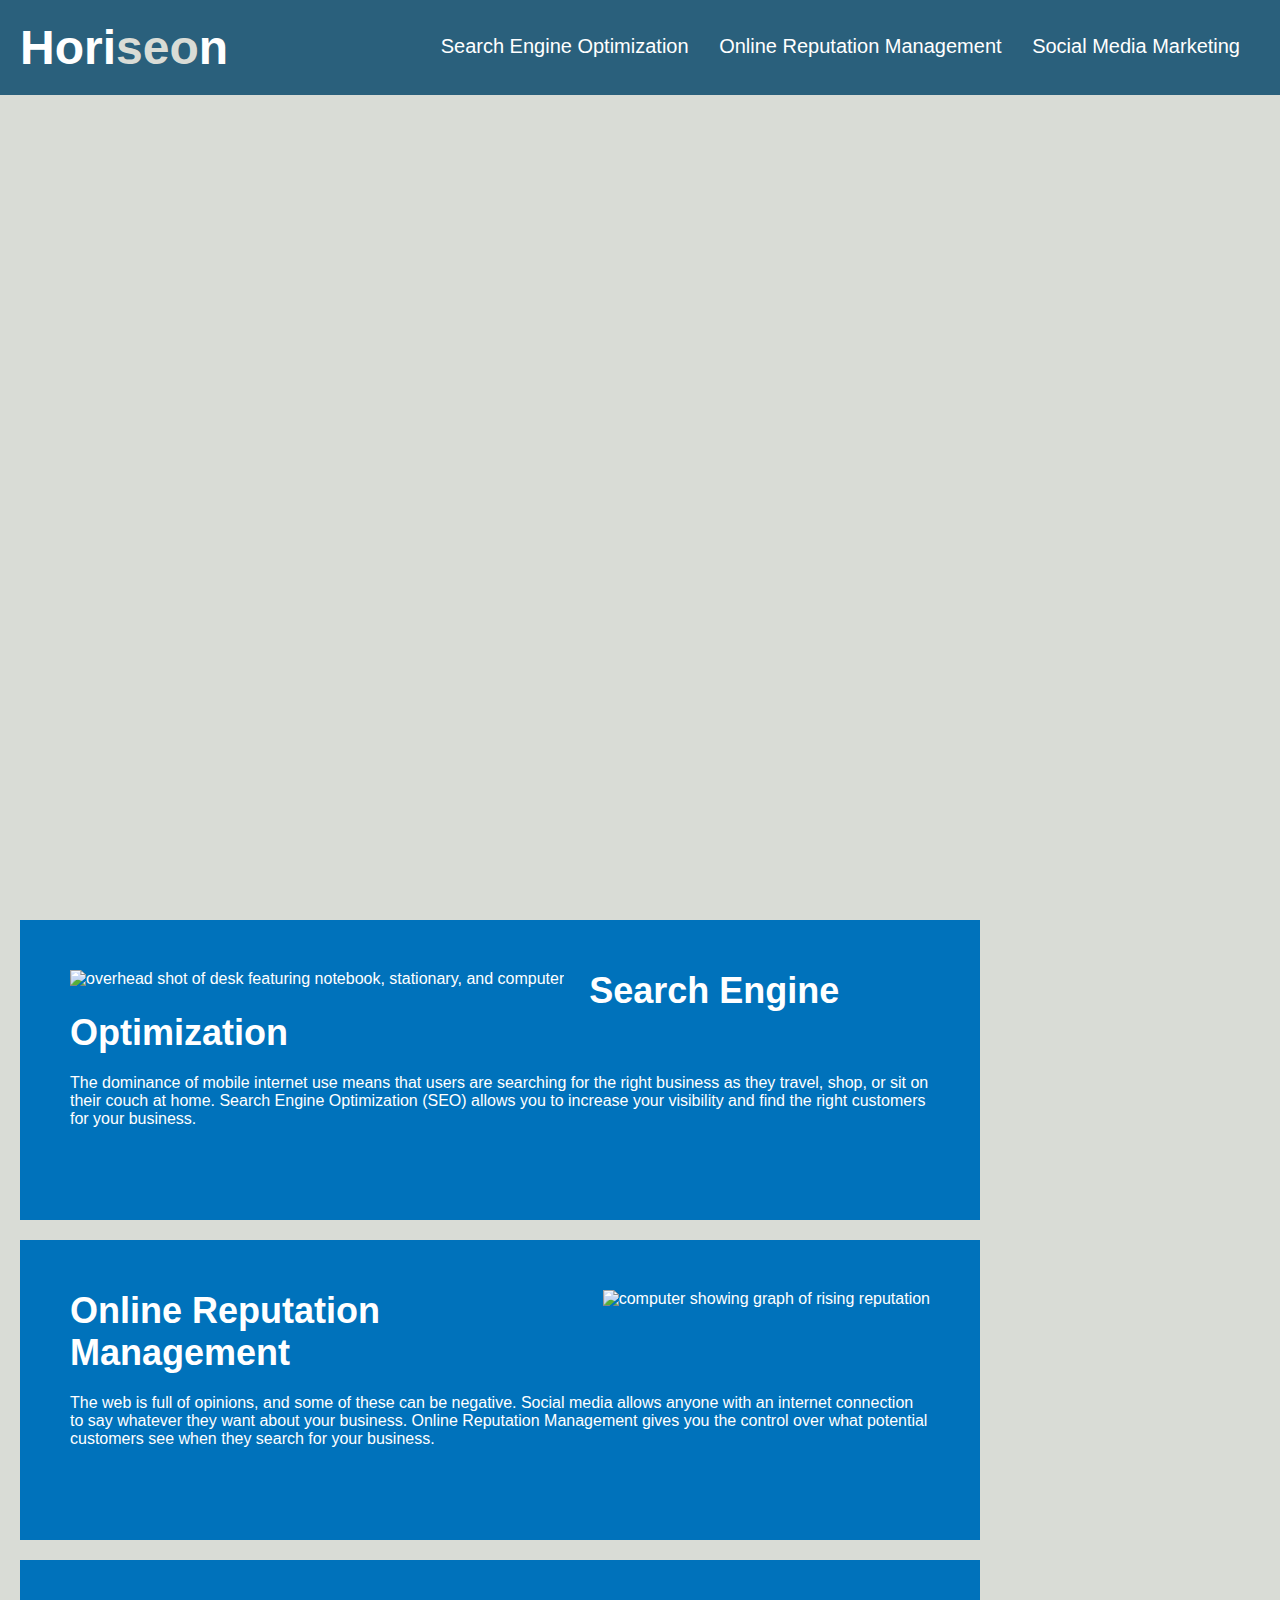
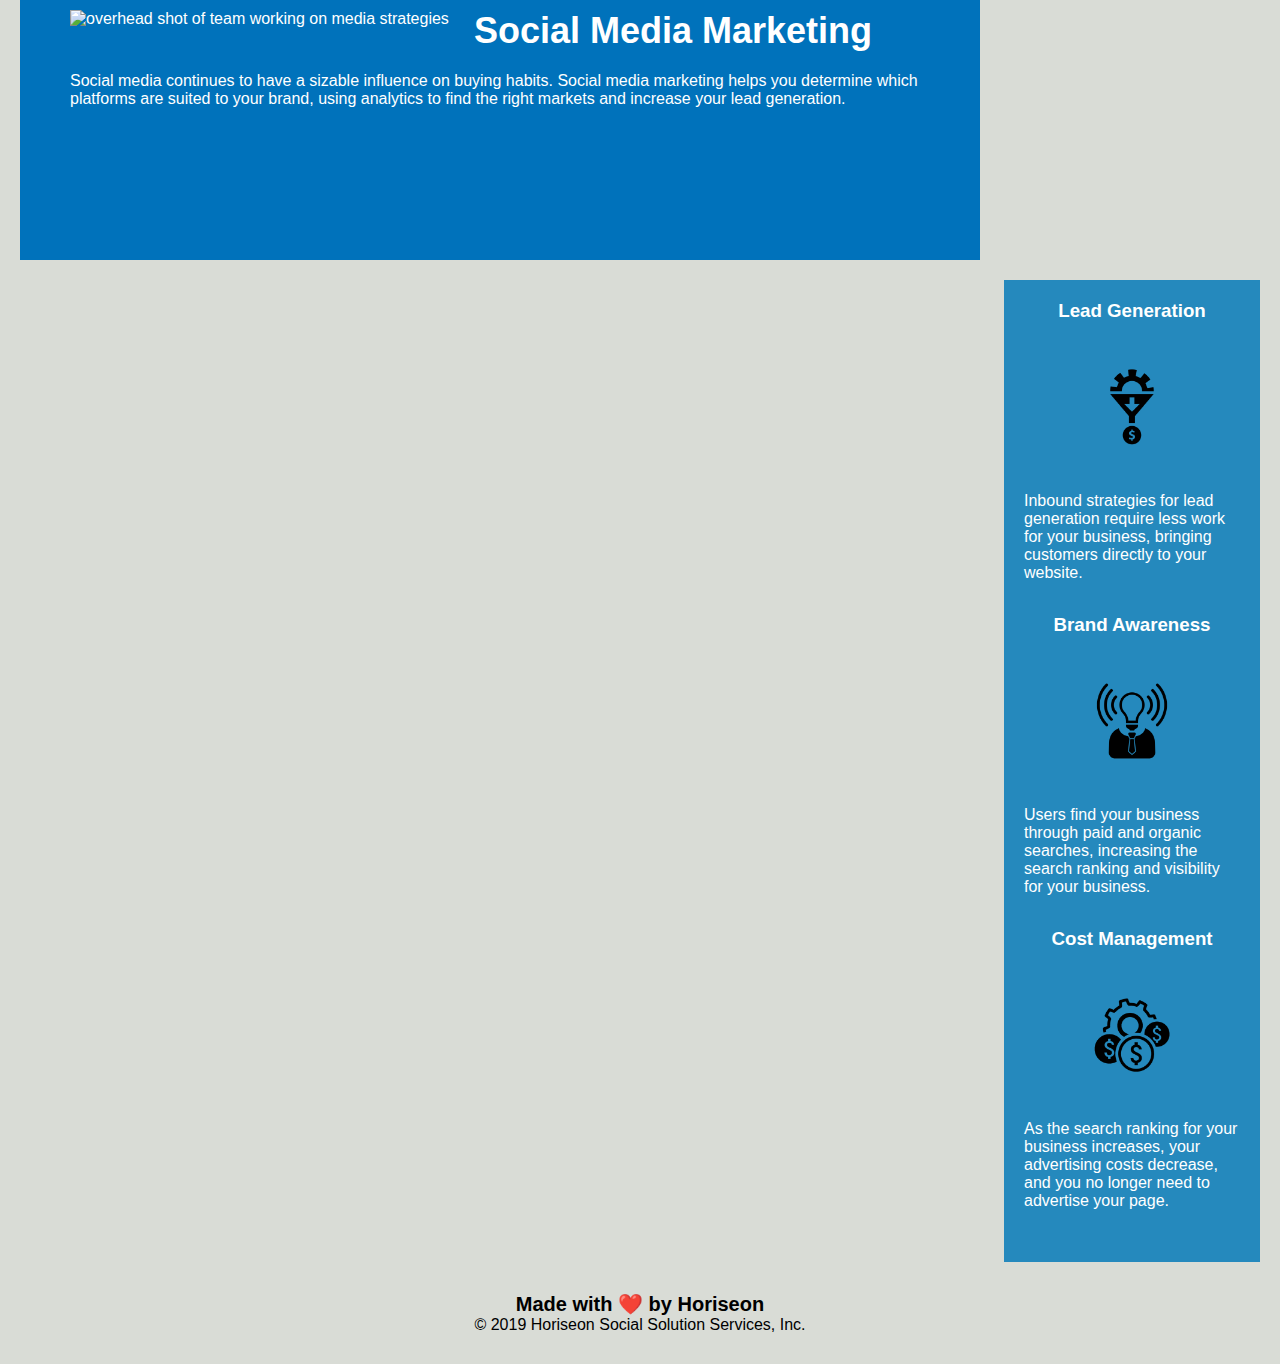
==== index.html @ 7aed53ca "code refactoring pt.1" ====
<!DOCTYPE html>
<html lang="en">

<head>
    <meta charset="UTF-8">
    <title>Horiseon</title>
    <link rel="stylesheet" href="./assets/css/style.css">
</head>

<body>
    <!--navigation-->
    <header>
        <h1>
            <a href="#">
            Hori<span>seo</span>n
            </a>
        </h1>
        <nav>
            <!--Unordered List Element-->
            <ul>
                <!--List Item Element-->
                <li>
                    <!--Anchor Element-->
                    <a href="#search-engine-optimization">Search Engine Optimization</a>
                </li>
                <li>
                    <a href="#online-reputation-management">Online Reputation Management</a>
                </li>
                <li>
                    <a href="#social-media-marketing">Social Media Marketing</a>
                </li>
            </ul>
        </nav>
    </header>
    <!--end navigation-->

    <!--hero/jumbotron-->
    <section class="hero"></section>
    <!--end hero/jumbotron-->

    <!--"content" section-->
    <section>
        <article id="search-engine-optimization" class="content content-sizing">
            <img src="./assets/images/search-engine-optimization.jpg" class="float-left" alt="overhead shot of desk featuring notebook, stationary, and computer"/>
            <h2>Search Engine Optimization</h2>
            <p>
                The dominance of mobile internet use means that users are searching for the right business as they travel, shop, or sit on their couch at home. Search Engine Optimization (SEO) allows you to increase your visibility and find the right customers for your business.
            </p>
        </article>

        <article id="online-reputation-management" class="content content-sizing">
            <img src="./assets/images/online-reputation-management.jpg" class="float-right" alt="computer showing graph of rising reputation"/>
            <h2>Online Reputation Management</h2>
            <p>
                The web is full of opinions, and some of these can be negative. Social media allows anyone with an internet connection to say whatever they want about your business. Online Reputation Management gives you the control over what potential customers see when they search for your business.
            </p>
        </article>

        <article id="social-media-marketing" class="content content-sizing">
            <img src="./assets/images/social-media-marketing.jpg" class="float-left" alt="overhead shot of team working on media strategies"/>
            <h2>Social Media Marketing</h2>
            <p>
                Social media continues to have a sizable influence on buying habits. Social media marketing helps you determine which platforms are suited to your brand, using analytics to find the right markets and increase your lead generation.
            </p>
        </article>
    </section>
    <!--end "content" section-->

    <!--benefits panel-->
    <section class="benefits">
        <div>
            <h3>Lead Generation</h3>
            <img src="./assets/images/lead-generation.png" />
            <p>
                Inbound strategies for lead generation require less work for your business, bringing customers directly to your website.
            </p>
        </div>

        <div>
            <h3>Brand Awareness</h3>
            <img src="./assets/images/brand-awareness.png" />
            <p>
                Users find your business through paid and organic searches, increasing the search ranking and visibility for your business.
            </p>
        </div>

        <div>
            <h3>Cost Management</h3>
            <img src="./assets/images/cost-management.png"></img>
            <p>
                As the search ranking for your business increases, your advertising costs decrease, and you no longer need to advertise your page.
            </p>
        </div>
    </section>
    <!--end benefits panel-->

    <!--footer section-->
    <footer>
        <h2>Made with ❤️️ by Horiseon</h2>
        <p>
            &copy; 2019 Horiseon Social Solution Services, Inc.
        </p>
    </footer>
</body>

</html>
---- assets/css/style.css ----
/*Utility CSS*/
* {
    box-sizing: border-box;
    padding: 0;
    margin: 0;
}

body {
    background-color: #d9dcd6;
}

header {
    padding: 20px;
    font-family: 'Trebuchet MS', 'Lucida Sans Unicode', 'Lucida Grande', 'Lucida Sans', Arial, sans-serif;
    background-color: #2a607c;
    color: #ffffff;
}

header h1 {
    display: inline-block;
    font-size: 48px;
}

header a {
    color: #ffffff;
    text-decoration: none;
}

header span {
    color: #d9dcd6;
}

header nav {
    padding-top: 15px;
    margin-right: 20px;
    float: right;
    font-family: 'Gill Sans', 'Gill Sans MT', Calibri, 'Trebuchet MS', sans-serif;
    font-size: 20px;
}

header nav ul {
    list-style-type: none;
}

header nav ul li {
    display: inline-block;
    margin-left: 25px;
}

footer {
    padding: 30px;
    clear: both;
    font-family: 'Trebuchet MS', 'Lucida Sans Unicode', 'Lucida Grande', 'Lucida Sans', Arial, sans-serif;
    text-align: center;
}

footer h2 {
    font-size: 20px;
}

.float-left {
    float: left;
    margin-right: 25px;
}

.float-right {
    float: right;
    margin-left: 25px;
}
/*End Utility CSS*/

/*Hero Style Starts*/
.hero {
    height: 800px;
    width: 100%;
    margin-bottom: 25px;
    background-image: url("../images/digital-marketing-meeting.jpg");
    background-size: cover;
    background-position: center;
}
/*Hero Style Ends*/

/*Content Style Starts*/
.content {
    width: 75%;
    display: inline-block;
    margin-left: 20px;
}

.content img {
    max-height: 200px;
}

.content h2 {
    margin-bottom: 20px;
    font-size: 36px;
}

.content-sizing {
    margin-bottom: 20px;
    padding: 50px;
    height: 300px;
    font-family: 'Gill Sans', 'Gill Sans MT', Calibri, 'Trebuchet MS', sans-serif;
    background-color: #0072bb;
    color: #ffffff;
}
/*Content Style Ends*/

/*Benefits Panel Style Starts*/
.benefits {
    margin-right: 20px;
    padding: 20px;
    float: right;
    width: 20%;
    height: 100%;
    font-family: 'Gill Sans', 'Gill Sans MT', Calibri, 'Trebuchet MS', sans-serif;
    background-color: #2589bd;
    color: #ffffff;
}

.benefits h3 {
    margin-bottom: 10px;
    text-align: center;
}

.benefits img {
    display: block;
    margin: 10px auto;
    max-width: 150px;
}

.benefits p {
    margin-bottom: 32px;
}
/*Benefits Panel Style Ends*/
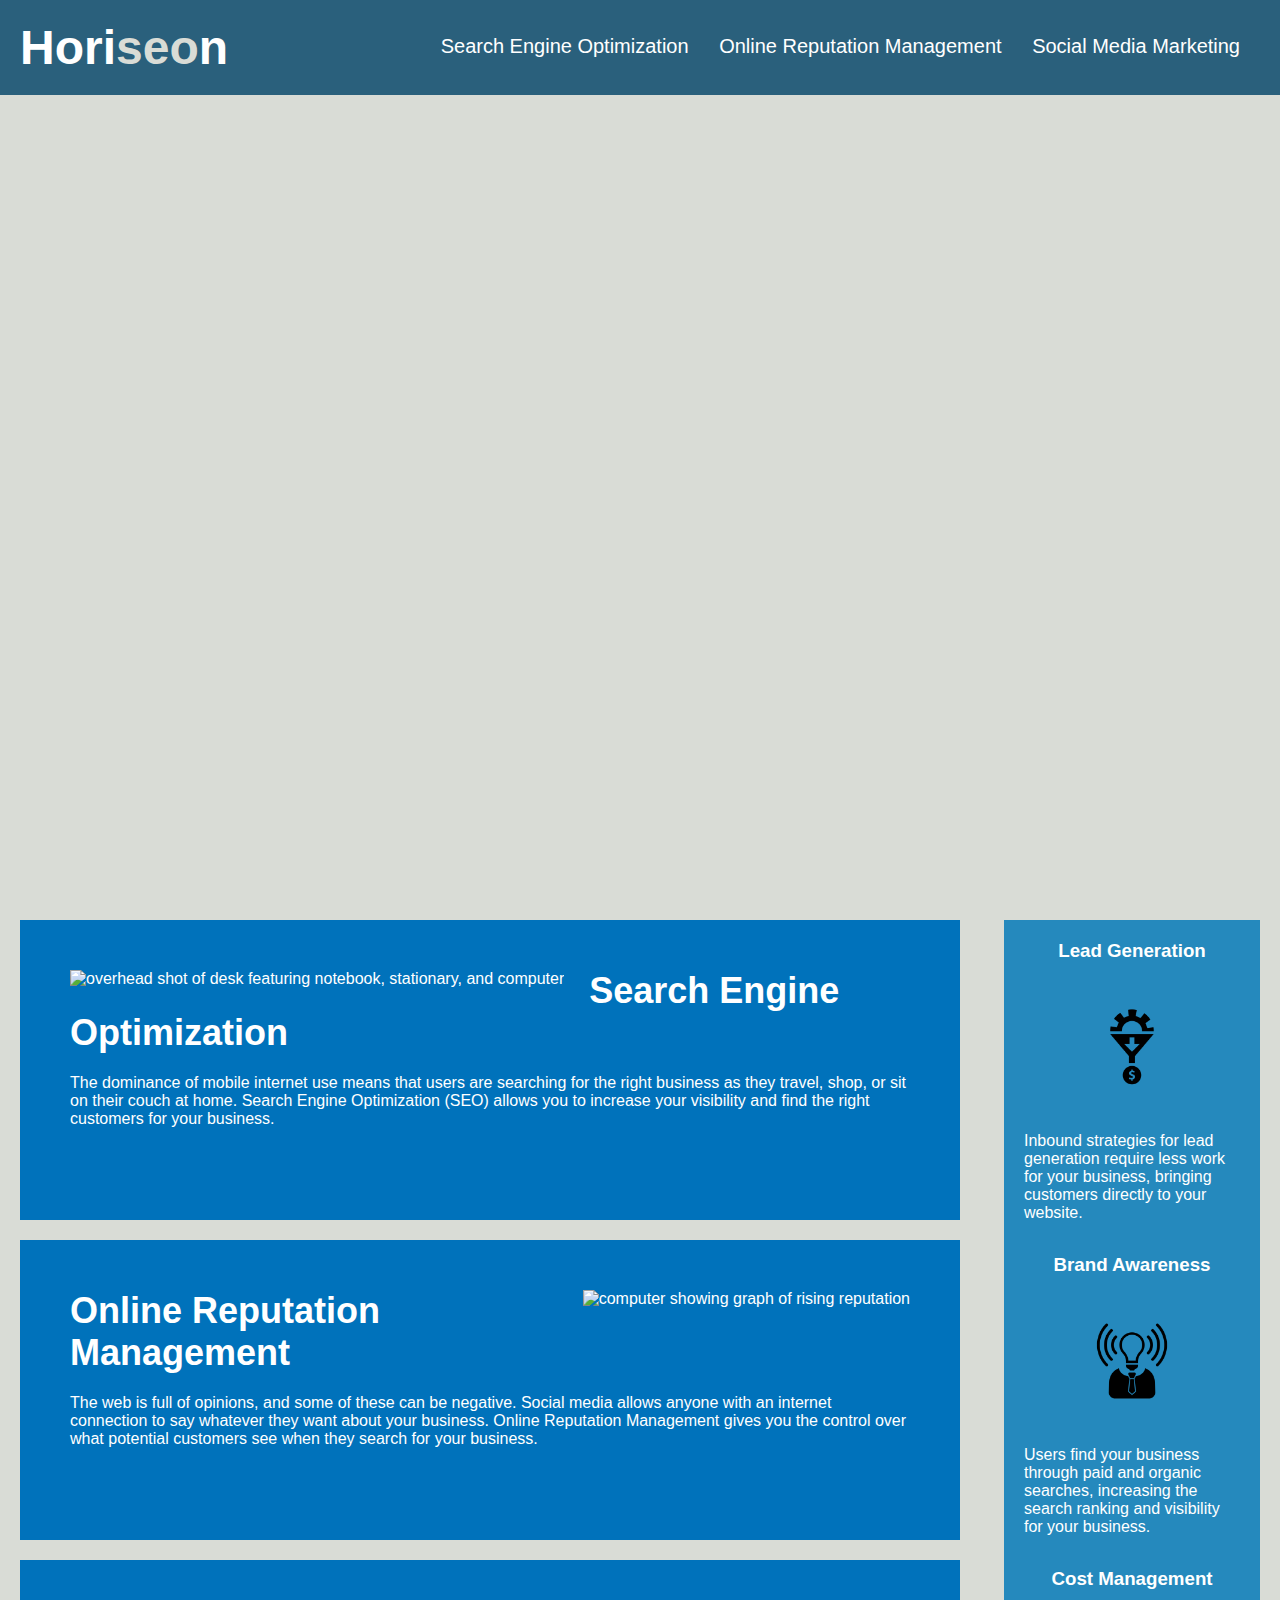
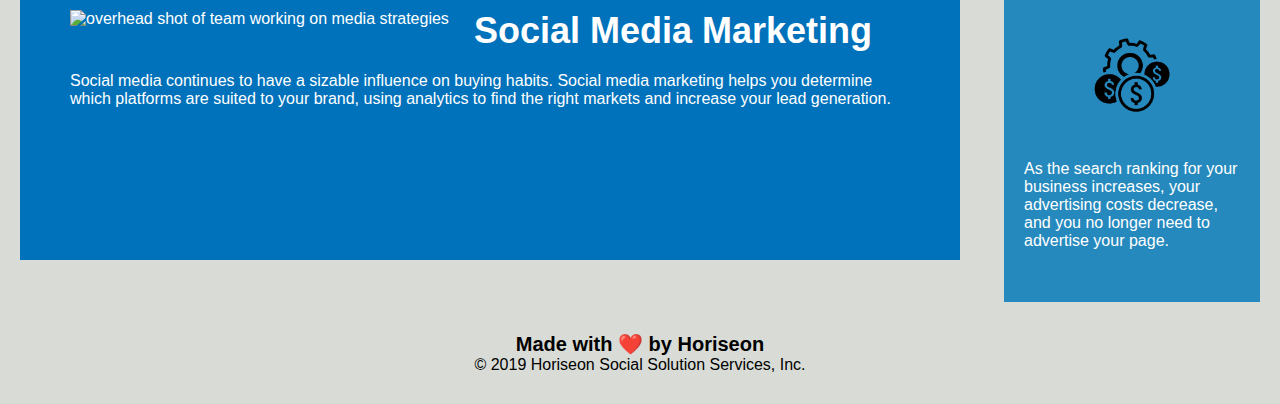
==== commit 08844035: "code refactor pt.2" ====
--- a/index.html
+++ b/index.html
@@ -39,7 +39,7 @@
     <!--end hero/jumbotron-->
 
     <!--"content" section-->
-    <section>
+    <section class="column-left">
         <article id="search-engine-optimization" class="content content-sizing">
             <img src="./assets/images/search-engine-optimization.jpg" class="float-left" alt="overhead shot of desk featuring notebook, stationary, and computer"/>
             <h2>Search Engine Optimization</h2>
@@ -67,7 +67,7 @@
     <!--end "content" section-->
 
     <!--benefits panel-->
-    <section class="benefits">
+    <section class="benefits column-right">
         <div>
             <h3>Lead Generation</h3>
             <img src="./assets/images/lead-generation.png" />
--- a/assets/css/style.css
+++ b/assets/css/style.css
@@ -67,6 +67,15 @@
     float: right;
     margin-left: 25px;
 }
+
+.column-left {
+    float: left;
+    width: 75%;
+}
+
+.column-right {
+    width: 25%
+}
 /*End Utility CSS*/
 
 /*Hero Style Starts*/
@@ -82,7 +91,7 @@
 
 /*Content Style Starts*/
 .content {
-    width: 75%;
+    width: auto;
     display: inline-block;
     margin-left: 20px;
 }
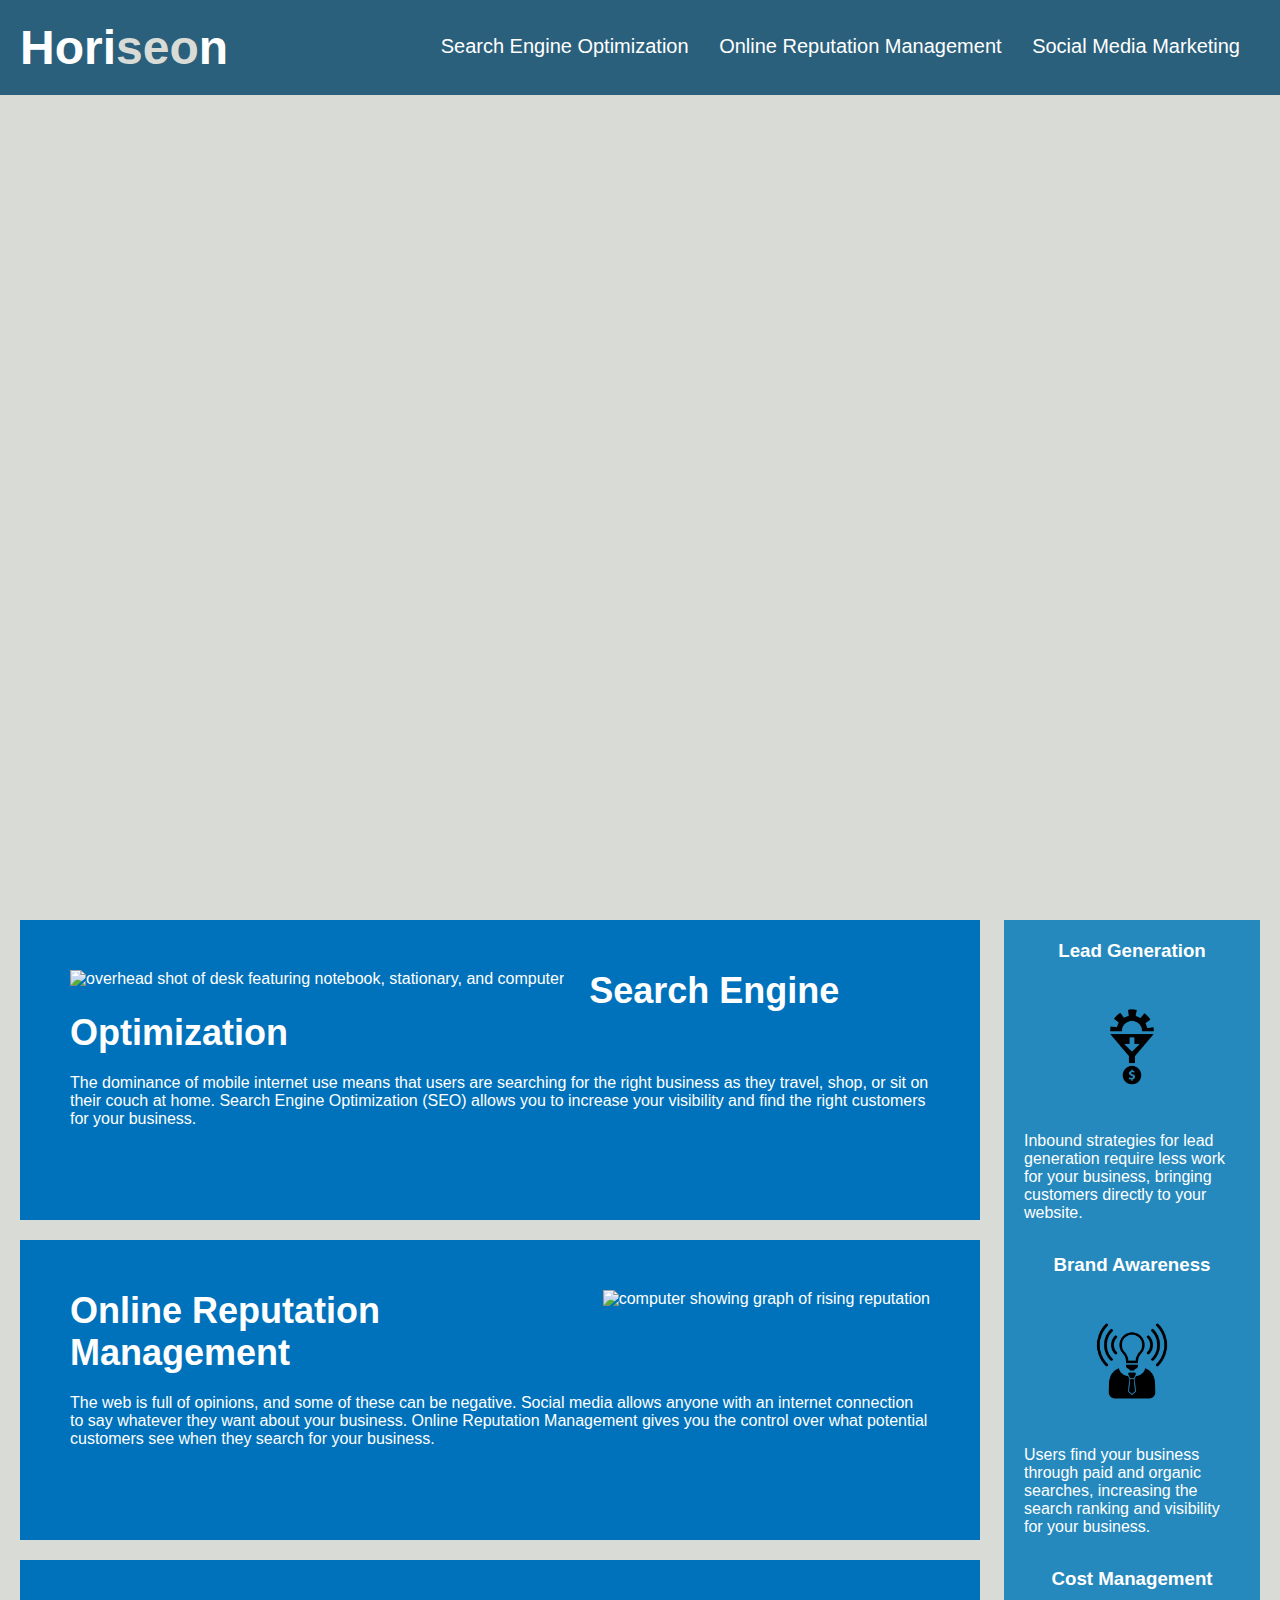
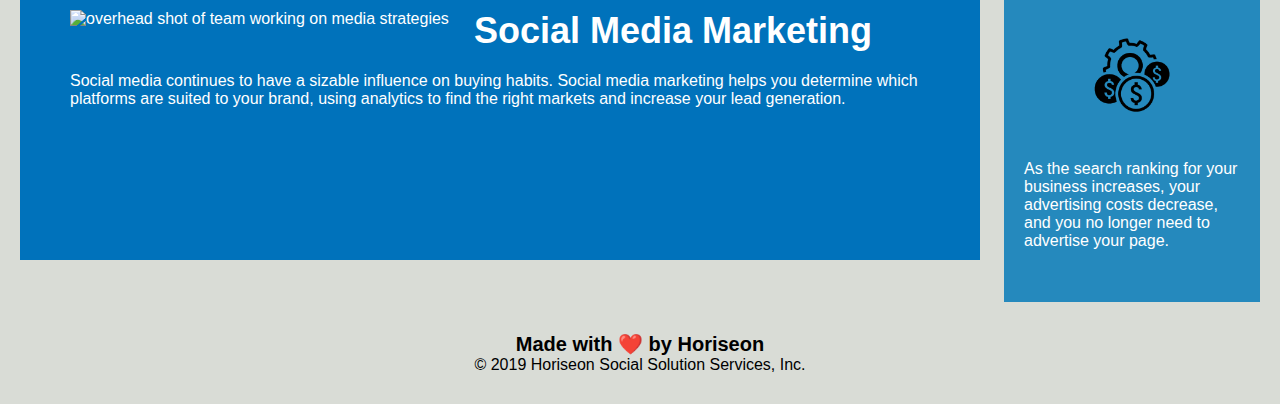
==== commit 072e1abf: "updated alt tags" ====
--- a/index.html
+++ b/index.html
@@ -70,7 +70,7 @@
     <section class="benefits column-right">
         <div>
             <h3>Lead Generation</h3>
-            <img src="./assets/images/lead-generation.png" />
+            <img src="./assets/images/lead-generation.png" alt="" />
             <p>
                 Inbound strategies for lead generation require less work for your business, bringing customers directly to your website.
             </p>
@@ -78,7 +78,7 @@
 
         <div>
             <h3>Brand Awareness</h3>
-            <img src="./assets/images/brand-awareness.png" />
+            <img src="./assets/images/brand-awareness.png" alt="" />
             <p>
                 Users find your business through paid and organic searches, increasing the search ranking and visibility for your business.
             </p>
@@ -86,7 +86,7 @@
 
         <div>
             <h3>Cost Management</h3>
-            <img src="./assets/images/cost-management.png"></img>
+            <img src="./assets/images/cost-management.png" alt="" />
             <p>
                 As the search ranking for your business increases, your advertising costs decrease, and you no longer need to advertise your page.
             </p>
--- a/assets/css/style.css
+++ b/assets/css/style.css
@@ -74,6 +74,7 @@
 }
 
 .column-right {
+    float: right;
     width: 25%
 }
 /*End Utility CSS*/
@@ -91,7 +92,7 @@
 
 /*Content Style Starts*/
 .content {
-    width: auto;
+    width: 100%;
     display: inline-block;
     margin-left: 20px;
 }
@@ -119,7 +120,6 @@
 .benefits {
     margin-right: 20px;
     padding: 20px;
-    float: right;
     width: 20%;
     height: 100%;
     font-family: 'Gill Sans', 'Gill Sans MT', Calibri, 'Trebuchet MS', sans-serif;
